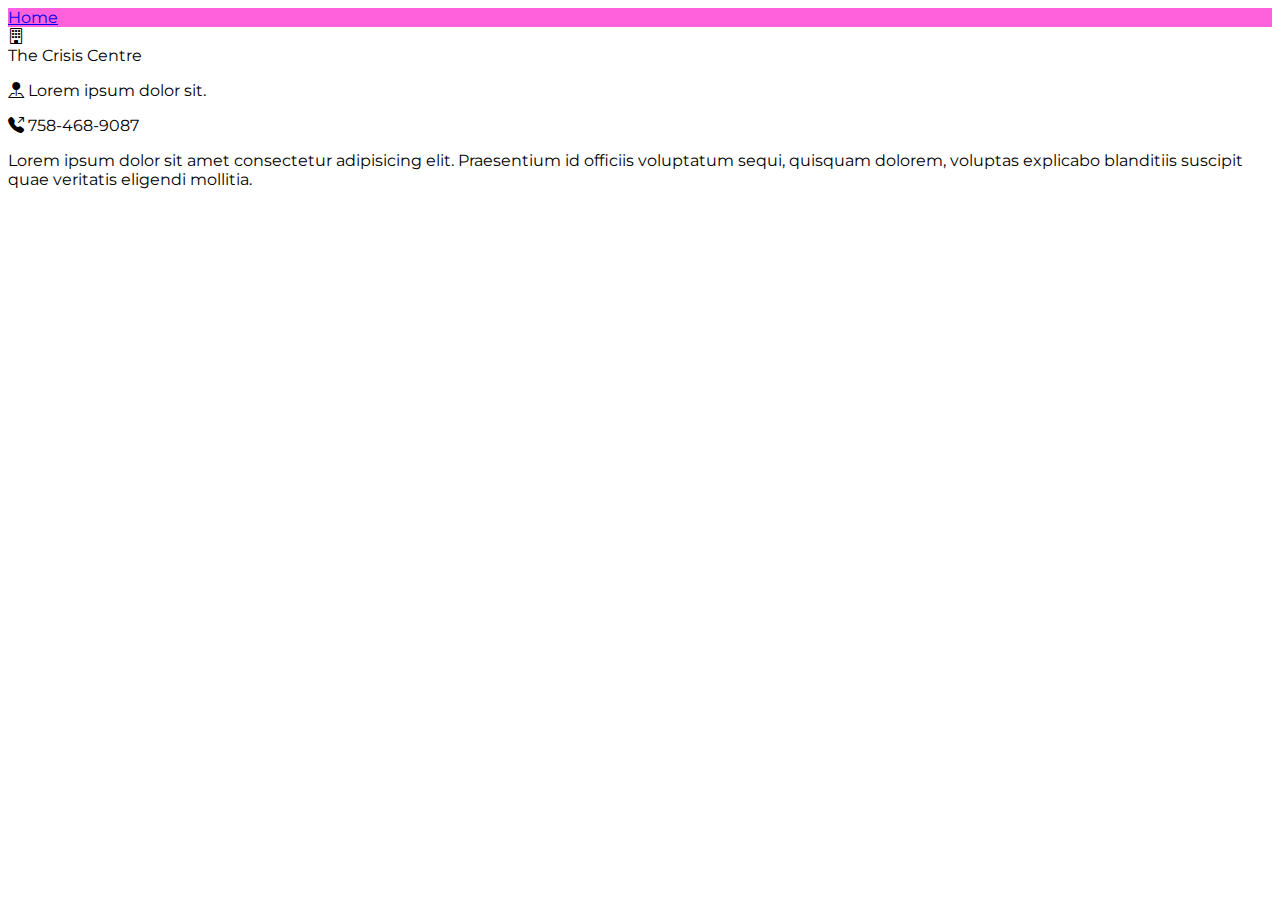
==== crisis-centre.html @ 27367bc1 "init" ====
<!doctype html>
<html lang="en">

<head>
    <!-- Required meta tags -->
    <meta charset="utf-8">
    <meta name="viewport"
        content="width=device-width, initial-scale=1">

    <!-- Bootstrap CSS -->
    <link
        href="https://cdn.jsdelivr.net/npm/bootstrap@5.1.3/dist/css/bootstrap.min.css"
        rel="stylesheet"
        integrity="sha384-1BmE4kWBq78iYhFldvKuhfTAU6auU8tT94WrHftjDbrCEXSU1oBoqyl2QvZ6jIW3"
        crossorigin="anonymous">

    <script
        src="https://ajax.googleapis.com/ajax/libs/jquery/1.12.0/jquery.min.js"></script>

    <link rel="stylesheet"
        href="./css/main.css">



    <title>Sexual Abuse</title>
</head>

<body class="bg-white">
    <div class="p-3">
        <a class="text-decoration-none text-dark"
            href="./index.html">
            <li
                class="list-group-item border rounded-pill mb-2 text-center bg-pink shadow-sm col-lg-3">
                Home</li>
        </a>
    </div>
    <div class="container mt-5 pt-5">
        <i class="bi bi-building display-1"></i>

        <div class="">
            <span class="fs-1">The Crisis Centre</span>
        </div>
        <p>
            <i class="bi bi-pin-map-fill"></i>
            Lorem ipsum dolor sit.
        </p>
        <p>
            <i class="bi bi-telephone-outbound-fill"></i>
            758-468-9087
        </p>
        <p class="col-sm-4 col-lg-12 col-md-8">Lorem ipsum dolor sit amet
            consectetur adipisicing elit. Praesentium id officiis voluptatum
            sequi, quisquam dolorem, voluptas explicabo blanditiis suscipit
            quae veritatis eligendi mollitia.</p>
    </div>

    <!-- Optional JavaScript; choose one of the two! -->

    <!-- Option 1: Bootstrap Bundle with Popper -->
    <script src="./js/main.js"></script>

    <script
        src="https://cdn.jsdelivr.net/npm/bootstrap@5.1.3/dist/js/bootstrap.bundle.min.js"
        integrity="sha384-ka7Sk0Gln4gmtz2MlQnikT1wXgYsOg+OMhuP+IlRH9sENBO0LRn5q+8nbTov4+1p"
        crossorigin="anonymous"></script>

    <!-- Option 2: Separate Popper and Bootstrap JS -->
    <!--
    <script src="https://cdn.jsdelivr.net/npm/@popperjs/core@2.10.2/dist/umd/popper.min.js" integrity="sha384-7+zCNj/IqJ95wo16oMtfsKbZ9ccEh31eOz1HGyDuCQ6wgnyJNSYdrPa03rtR1zdB" crossorigin="anonymous"></script>
    <script src="https://cdn.jsdelivr.net/npm/bootstrap@5.1.3/dist/js/bootstrap.min.js" integrity="sha384-QJHtvGhmr9XOIpI6YVutG+2QOK9T+ZnN4kzFN1RtK3zEFEIsxhlmWl5/YESvpZ13" crossorigin="anonymous"></script>
    -->
</body>

</html>
---- css/main.css ----
@import url('https://fonts.googleapis.com/css2?family=Montserrat&display=swap');

@import url("https://cdn.jsdelivr.net/npm/bootstrap-icons@1.8.1/font/bootstrap-icons.css");

html, body{
    font-family: 'Montserrat', sans-serif;
}

.bg-pink {
    background-color: #FF61DC;
}

.bg-pink:hover {
    background-color: #f04fcd;
}
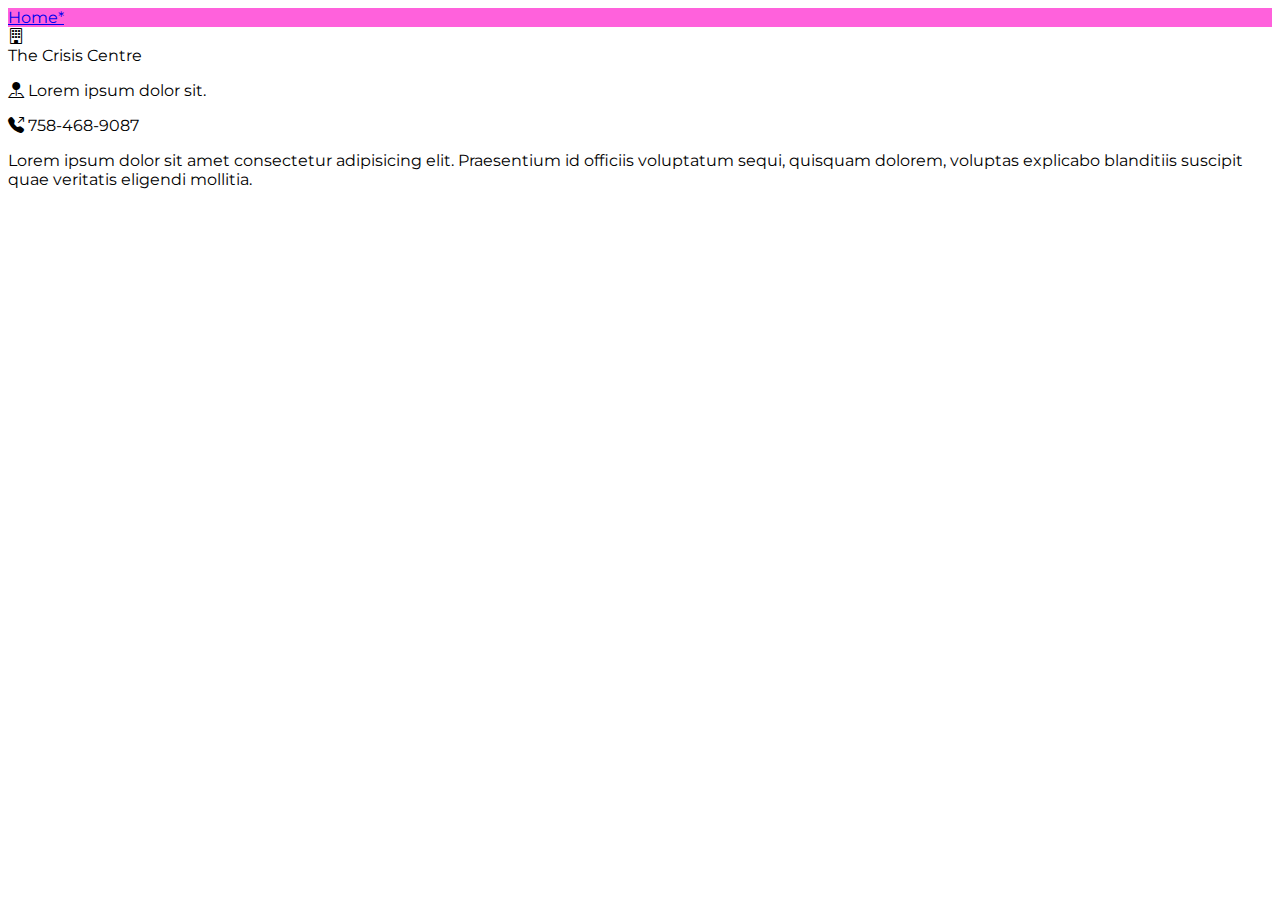
==== commit 5a58b869: "ready for demo" ====
--- a/crisis-centre.html
+++ b/crisis-centre.html
@@ -31,7 +31,7 @@
             href="./index.html">
             <li
                 class="list-group-item border rounded-pill mb-2 text-center bg-pink shadow-sm col-lg-3">
-                Home</li>
+                Home*</li>
         </a>
     </div>
     <div class="container mt-5 pt-5">
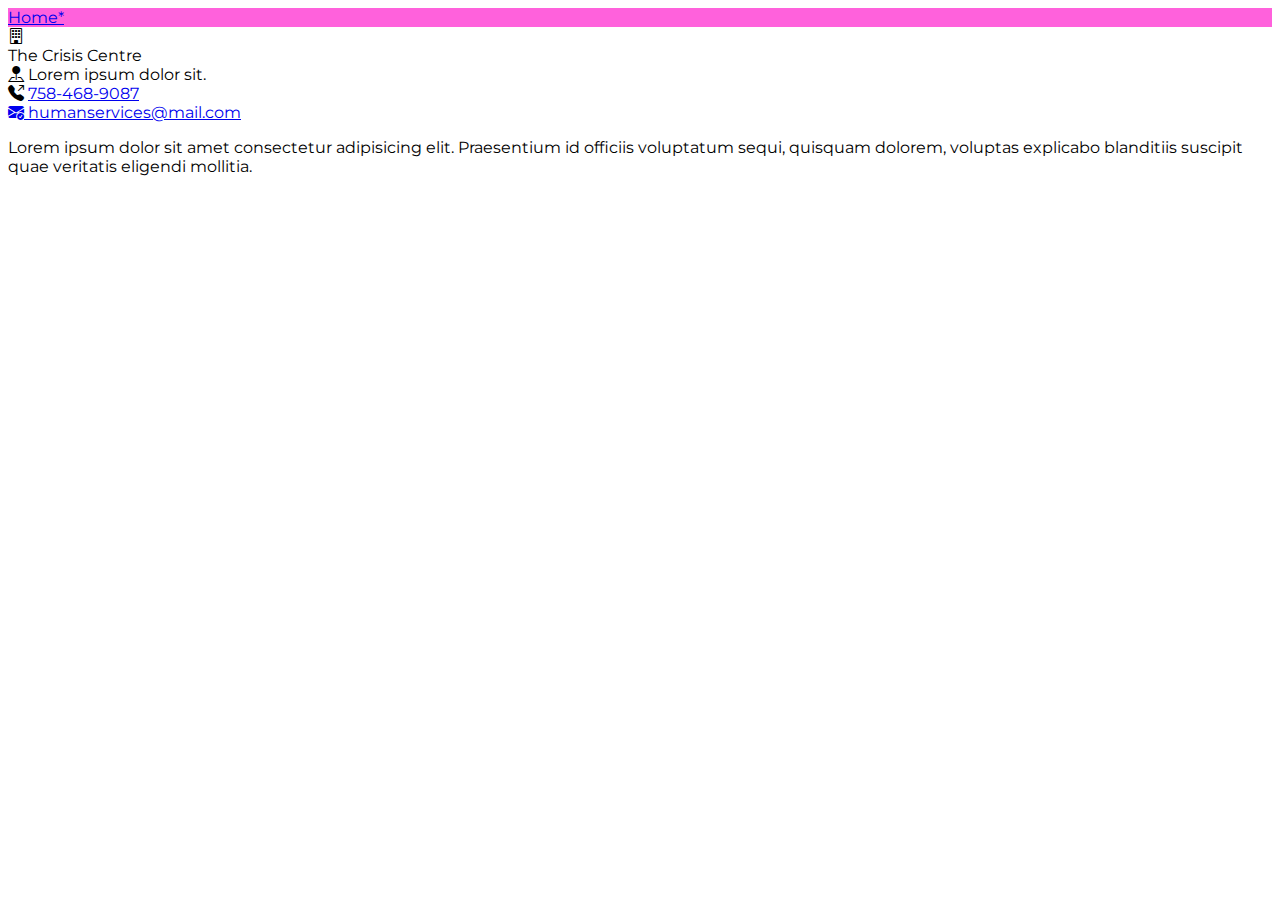
==== commit fcf5414b: "ready1" ====
--- a/crisis-centre.html
+++ b/crisis-centre.html
@@ -40,14 +40,19 @@
         <div class="">
             <span class="fs-1">The Crisis Centre</span>
         </div>
-        <p>
-            <i class="bi bi-pin-map-fill"></i>
-            Lorem ipsum dolor sit.
-        </p>
-        <p>
-            <i class="bi bi-telephone-outbound-fill"></i>
+        <i class="bi bi-pin-map-fill"></i>
+        Lorem ipsum dolor sit. <br>
+        <i class="bi bi-telephone-outbound-fill"></i>
+        <a class="text-decoration-none text-dark"
+            href="tel:7584689087">
             758-468-9087
-        </p>
+        </a>
+        <br>
+        <a class="text-decoration-none text-dark"
+            href="mailto:humanservices@mail.com">
+            <i class="bi bi-envelope-check-fill"></i>
+            humanservices@mail.com
+        </a>
         <p class="col-sm-4 col-lg-12 col-md-8">Lorem ipsum dolor sit amet
             consectetur adipisicing elit. Praesentium id officiis voluptatum
             sequi, quisquam dolorem, voluptas explicabo blanditiis suscipit
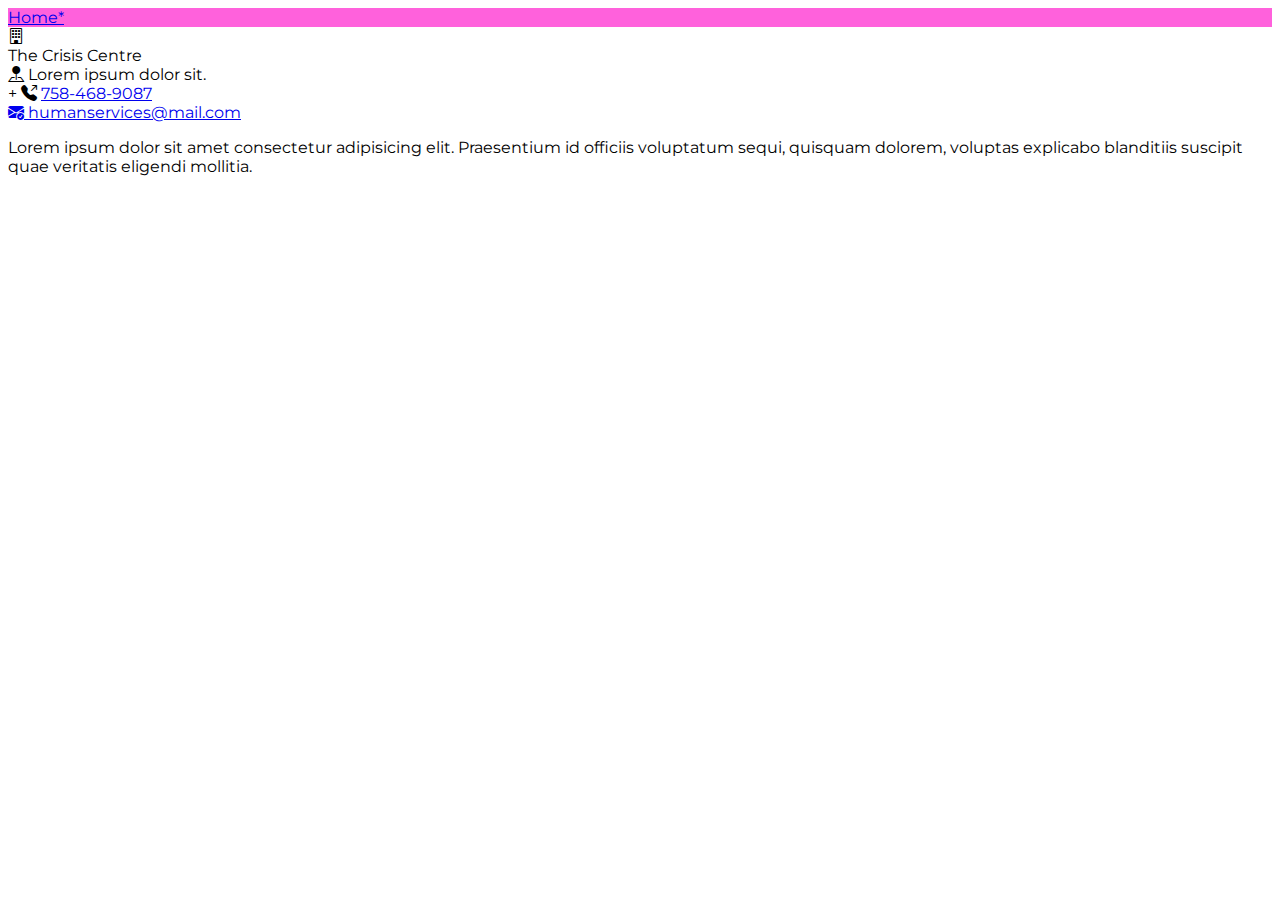
==== commit 0e75ebe9: "meeting with substance abuse" ====
--- a/crisis-centre.html
+++ b/crisis-centre.html
@@ -41,7 +41,8 @@
             <span class="fs-1">The Crisis Centre</span>
         </div>
         <i class="bi bi-pin-map-fill"></i>
-        Lorem ipsum dolor sit. <br>
+        Lorem ipsum dolor sit. <br>+
+        
         <i class="bi bi-telephone-outbound-fill"></i>
         <a class="text-decoration-none text-dark"
             href="tel:7584689087">
